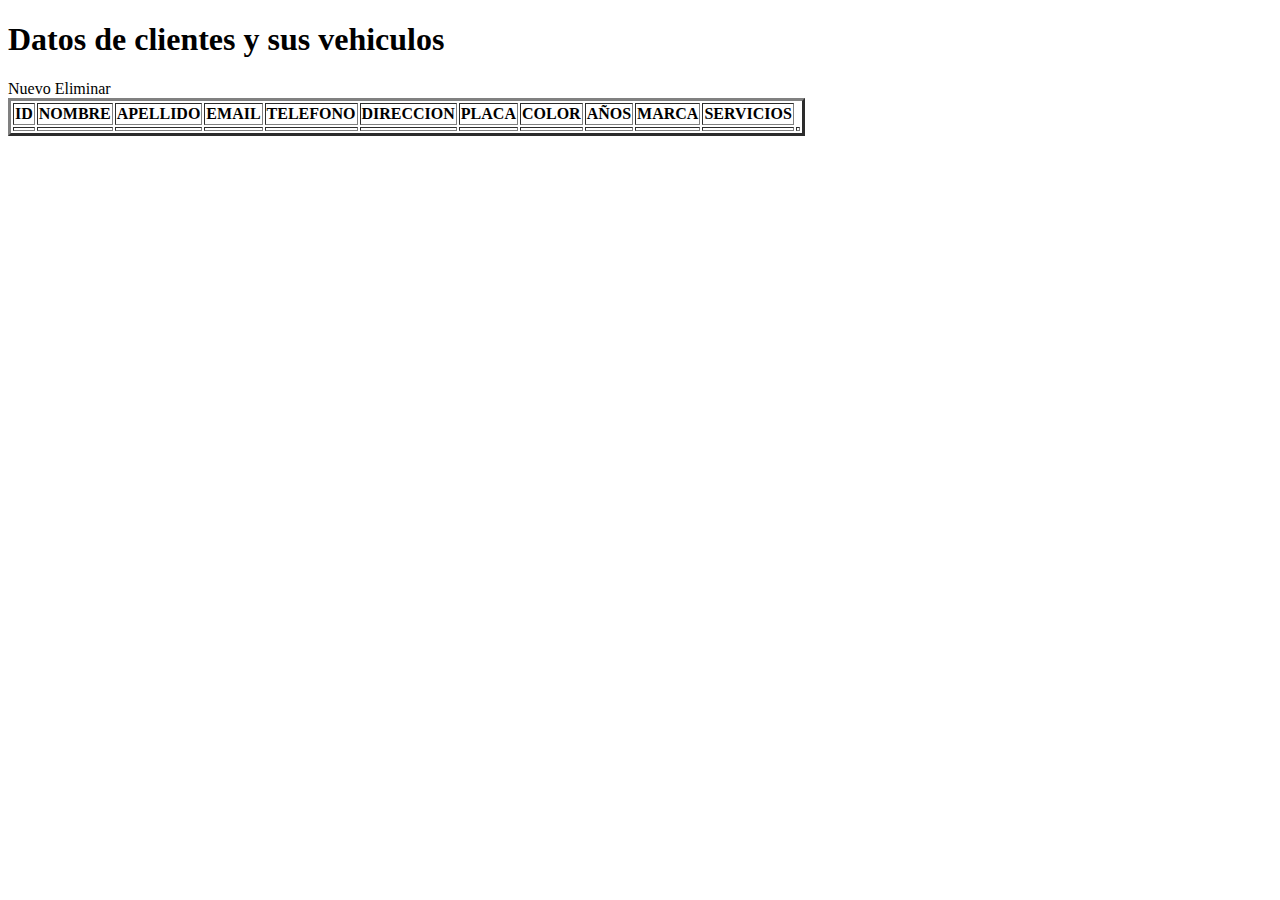
==== src/main/resources/templates/index.html @ a229fa22 "primer commit" ====
<!DOCTYPE html>
<html lang="en" xmlns:th="https://www.thymeleaf.org">
<head>
    <meta charset="UTF-8">
    <title>Title</title>
</head>
<link href="https://cdn.jsdelivr.net/npm/bootstrap@5.2.2/dist/css/bootstrap.min.css" rel="stylesheet" integrity="sha384-Zenh87qX5JnK2Jl0vWa8Ck2rdkQ2Bzep5IDxbcnCeuOxjzrPF/et3URy9Bv1WTRi" crossorigin="anonymous">

<body>
<h1 class="text-center">Datos de clientes y sus vehiculos</h1>
<div class="container mt-4">
  <a th:href="@{/nuevo}" class="btn btn-primary">Nuevo</a>
  <table class="table" border="3">
    <thead>
    <tr>
      <th>ID</th>
      <th>NOMBRE</th>
      <th>APELLIDO</th>
      <th>EMAIL</th>
      <th>TELEFONO</th>
      <th>DIRECCION</th>
      <th>PLACA</th>
      <th>COLOR</th>
      <th>AÑOS</th>
      <th>MARCA</th>
      <th>SERVICIOS</th>

    </tr>
    </thead>
    <tbody>
    <tr th:each="cliente:${clientes}">
      <td th:text="${cliente.id}"></td>
      <td th:text="${cliente.nombre}"></td>
      <td th:text="${cliente.apellidoS}"></td>
      <td th:text="${cliente.e-mail}"></td>
      <td th:text="${cliente.tell}"></td>
      <td th:text="${cliente.direccion"></td>
      <td th:each="vehiculo:${vehiculos}"></td>
      <td th:text="${vehiculo.placa}"></td>
      <td th:text="${vehiculo.color}"></td>
      <td th:text="${vehiculo.años_auto}"></td>
      <td th:text="${vehiculo.placa}"></td>
      <td th:text="${vehiculo.auto}"></td>



        <a th:href="@{/eliminar/}+${cliente.id}"  class="btn btn-danger">Eliminar</a>
      </td>

    </tr>
    </tbody>
  </table>




</div>

</body>
</html>
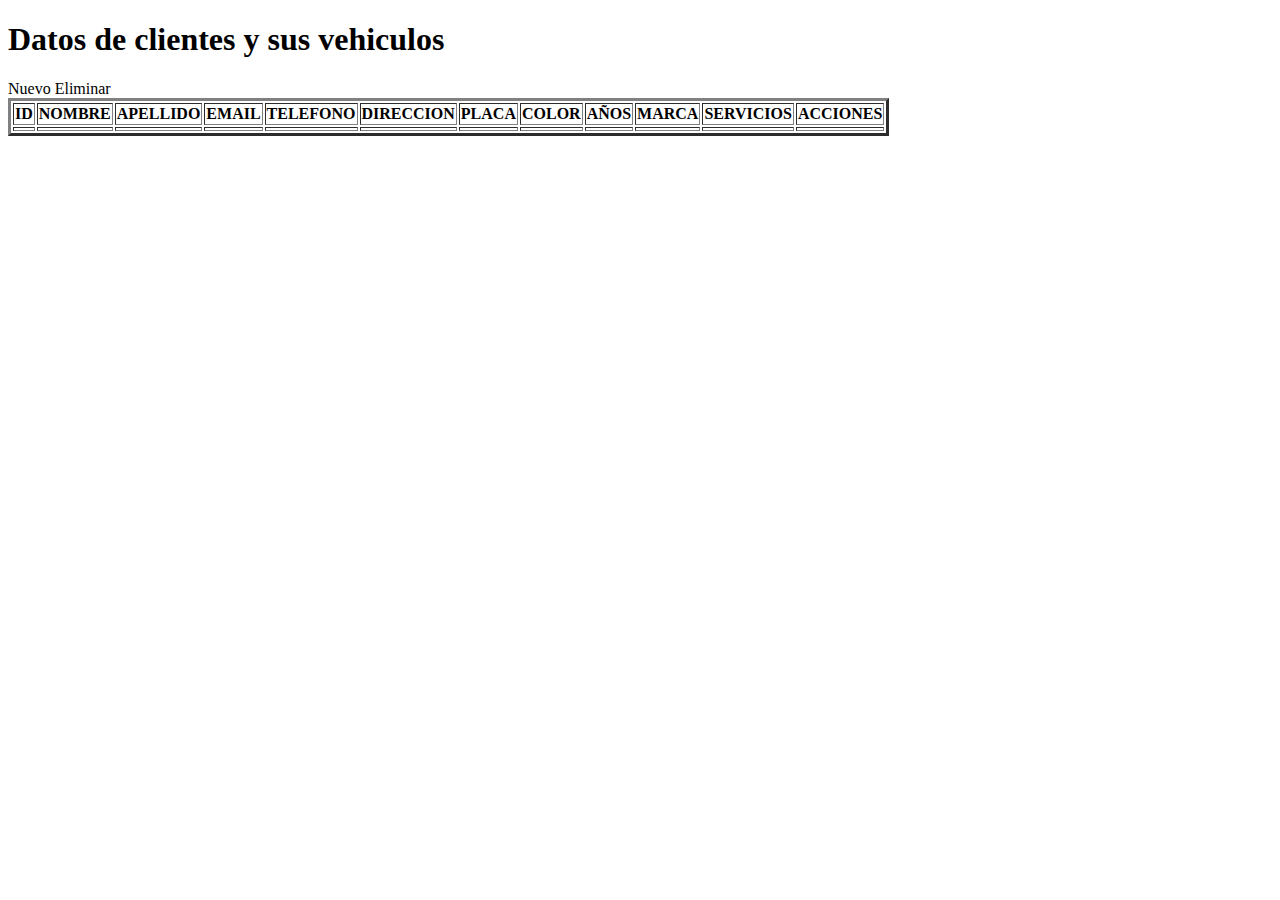
==== commit 2bd9d78b: "arreglar errores" ====
--- a/src/main/resources/templates/index.html
+++ b/src/main/resources/templates/index.html
@@ -24,6 +24,7 @@
       <th>AÑOS</th>
       <th>MARCA</th>
       <th>SERVICIOS</th>
+      <th>ACCIONES</th>
 
     </tr>
     </thead>
@@ -35,25 +36,18 @@
       <td th:text="${cliente.e-mail}"></td>
       <td th:text="${cliente.tell}"></td>
       <td th:text="${cliente.direccion"></td>
-      <td th:each="vehiculo:${vehiculos}"></td>
-      <td th:text="${vehiculo.placa}"></td>
-      <td th:text="${vehiculo.color}"></td>
-      <td th:text="${vehiculo.años_auto}"></td>
-      <td th:text="${vehiculo.placa}"></td>
-      <td th:text="${vehiculo.auto}"></td>
+      <td th:each="vehiculo:${vehiculos}">
+      <td th:text="${vehiculoAux.placa}"></td>
+      <td th:text="${vehiculoAux.color}"></td>
+      <td th:text="${vehiculoAux.años_auto}"></td>
+      <td th:text="${vehiculoAux.placa}"></td>
+      <td th:text="${vehiculoAux.auto}"></td>
+      <a th:href="@{/eliminar/}+${cliente.id}" class="btn btn-danger">Eliminar</a>
 
-
-
-        <a th:href="@{/eliminar/}+${cliente.id}"  class="btn btn-danger">Eliminar</a>
-      </td>
 
     </tr>
     </tbody>
   </table>
-
-
-
-
 </div>
 
 </body>
